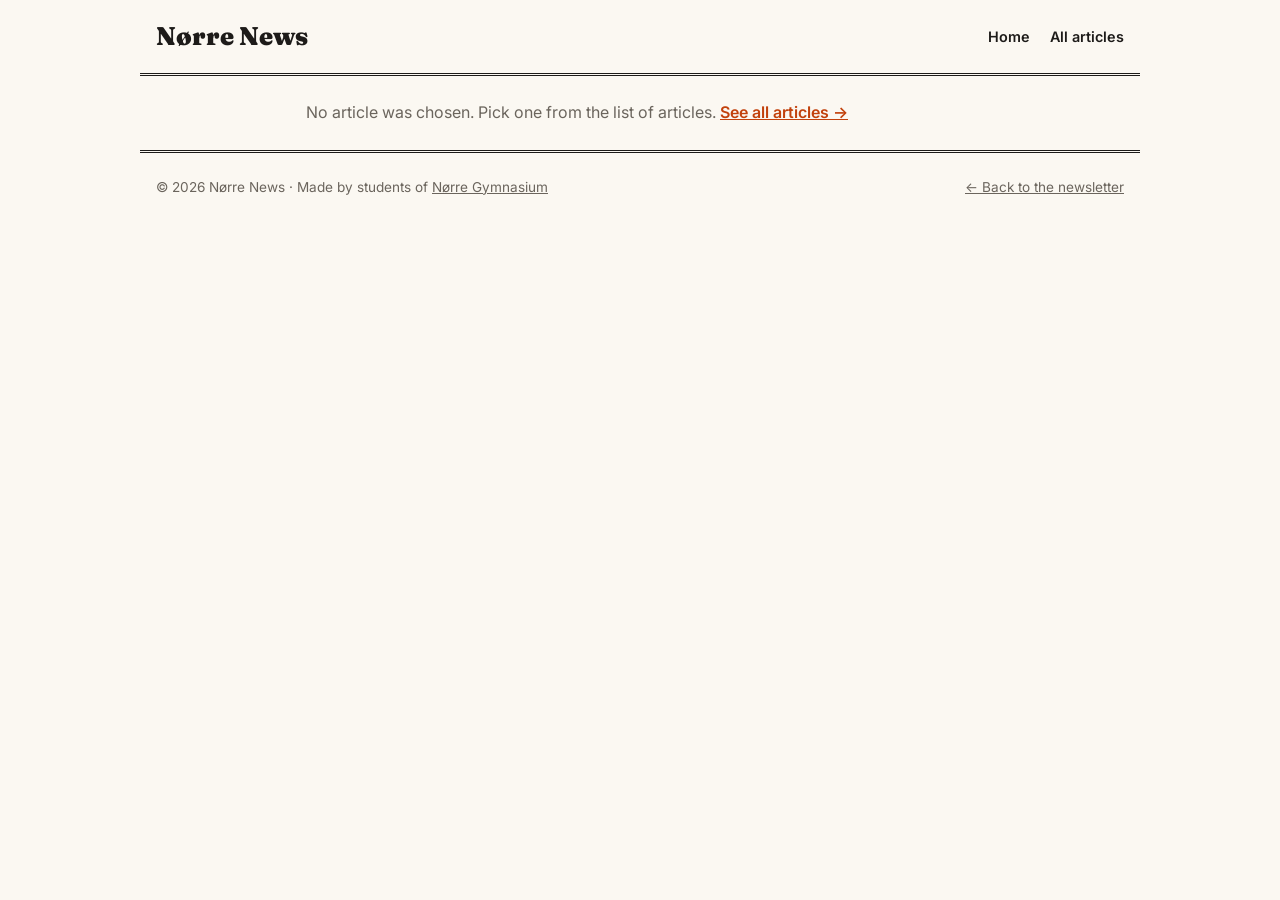
==== article.html @ 8f354f5e "Article summaries on the main page" ====
<!DOCTYPE html>
<html lang="en">
<head>
  <meta charset="UTF-8">
  <meta name="viewport" content="width=device-width, initial-scale=1.0">
  <title>Article · Nørre News</title>
  <meta name="description" content="An article from Nørre News, the student newsletter of Nørre Gymnasium.">
  <link rel="preconnect" href="https://fonts.googleapis.com">
  <link rel="preconnect" href="https://fonts.gstatic.com" crossorigin>
  <link href="https://fonts.googleapis.com/css2?family=Fraunces:ital,opsz,wght@0,9..144,400;0,9..144,700;0,9..144,900;1,9..144,400&family=Inter:wght@400;500;600&display=swap" rel="stylesheet">
  <!-- Always load the newest CSS (GitHub Pages lets browsers cache files for 10 minutes) -->
  <script>document.write('<link rel="stylesheet" href="style.css?v=' + Date.now() + '">');</script>
  <noscript><link rel="stylesheet" href="style.css"></noscript>
</head>
<body>

  <header class="mini-masthead">
    <a href="./" class="mini-brand">Nørre News</a>
    <nav>
      <a href="./">Home</a>
      <a href="./#articles">All articles</a>
    </nav>
  </header>

  <main class="post">
    <p class="post-status" id="post-status">Loading article…</p>

    <article id="post" hidden>
      <header class="post-head">
        <h1 id="post-title"></h1>
        <p class="post-subtitle" id="post-subtitle"></p>
        <div class="byline">
          <span class="avatar-sm" id="post-avatar" aria-hidden="true"></span>
          <div>
            <div class="byline-name" id="post-author"></div>
            <div class="byline-meta" id="post-meta"></div>
          </div>
          <button type="button" class="share-btn" id="share-btn">Share</button>
        </div>
      </header>
      <img class="post-cover" id="post-cover" alt="" hidden>
      <div class="post-body" id="post-body"></div>
    </article>

    <!-- COMMENTS -->
    <section class="discussion" id="discussion" hidden>
      <h2 id="comment-count">Discussion</h2>

      <form class="comment-form" id="comment-form">
        <label>Your name
          <input type="text" id="c-name" maxlength="50" autocomplete="nickname" required>
        </label>
        <label>Your comment
          <textarea id="c-text" rows="4" maxlength="2000" required placeholder="What do you think?"></textarea>
        </label>
        <div class="comment-actions">
          <small class="muted">Be kind. Editors can remove comments.</small>
          <button type="submit" class="button" id="c-submit">Post comment</button>
        </div>
        <div class="upload" id="upload" hidden>
          <div class="upload-row"><span id="upload-text">Uploading your comment…</span><span id="upload-secs">30s</span></div>
          <div class="upload-bar"><div class="upload-fill" id="upload-fill"></div></div>
          <small class="muted">Please keep this page open until it's posted.</small>
        </div>
        <p class="error" id="c-error" role="alert"></p>
      </form>

      <ol class="comments" id="comments"></ol>
    </section>
  </main>

  <footer>
    <p>&copy; <span id="year"></span> Nørre News · Made by students of <a href="https://norreg.dk/" target="_blank" rel="noopener">Nørre Gymnasium</a></p>
    <a href="./">← Back to the newsletter</a>
  </footer>

  <script>document.getElementById('year').textContent = new Date().getFullYear();</script>
  <!-- Always load the newest code -->
  <script type="module">import('./article.js?v=' + Date.now());</script>
</body>
</html>
---- style.css ----
:root {
  --paper: #fbf8f2;
  --ink: #1d1b19;
  --muted: #6b655d;
  --accent: #c2410c;
  --accent-soft: #fde7d9;
  --line: #e4ddd1;
  --card: #ffffff;
}

* { box-sizing: border-box; margin: 0; padding: 0; }

html { scroll-behavior: smooth; }

body {
  font-family: 'Inter', system-ui, sans-serif;
  background: var(--paper);
  color: var(--ink);
  line-height: 1.6;
}

h1, h2, h3 { font-family: 'Fraunces', Georgia, serif; line-height: 1.15; }

/* ---------- Masthead ---------- */
.masthead {
  max-width: 1000px;
  margin: 0 auto;
  padding: 24px 16px 0;
  text-align: center;
}
.masthead-top {
  display: flex;
  justify-content: space-between;
  flex-wrap: wrap;
  gap: 8px;
  font-size: 0.8rem;
  text-transform: uppercase;
  letter-spacing: 0.08em;
  color: var(--muted);
  border-bottom: 1px solid var(--ink);
  padding-bottom: 8px;
}
.masthead h1 {
  font-size: clamp(2.6rem, 9vw, 5.5rem);
  font-weight: 900;
  margin: 20px 0 4px;
  letter-spacing: -0.02em;
}
.tagline { color: var(--muted); font-style: italic; margin-bottom: 20px; }

nav {
  display: flex;
  justify-content: center;
  flex-wrap: wrap;
  gap: 4px 24px;
  border-top: 3px double var(--ink);
  border-bottom: 1px solid var(--ink);
  padding: 10px 0;
}
nav a {
  color: var(--ink);
  text-decoration: none;
  font-weight: 600;
  font-size: 0.9rem;
}
nav a:hover { color: var(--accent); }

/* ---------- Layout ---------- */
main { max-width: 1000px; margin: 0 auto; padding: 0 16px; }
section { padding: 48px 0; border-bottom: 1px solid var(--line); }

.section-title {
  font-size: 1.8rem;
  margin-bottom: 24px;
  display: flex;
  align-items: center;
  gap: 12px;
}
.section-title::after {
  content: "";
  flex: 1;
  height: 2px;
  background: var(--accent);
}

/* ---------- Feature ---------- */
.feature { max-width: 720px; margin: 0 auto; text-align: center; }
.feature-label {
  display: inline-block;
  background: var(--accent);
  color: #fff;
  font-size: 0.75rem;
  font-weight: 600;
  text-transform: uppercase;
  letter-spacing: 0.1em;
  padding: 4px 10px;
  margin-bottom: 16px;
}
.feature h2 { font-size: clamp(1.8rem, 5vw, 2.8rem); margin-bottom: 16px; }
.lede { font-size: 1.15rem; margin-bottom: 12px; }
.feature p:not(.lede) { color: var(--muted); }

/* ---------- Cards ---------- */
.grid { display: grid; gap: 20px; grid-template-columns: repeat(auto-fit, minmax(250px, 1fr)); }
.card {
  background: var(--card);
  border: 1px solid var(--line);
  padding: 22px;
  border-radius: 6px;
  transition: transform 0.15s, box-shadow 0.15s;
}
.card:hover { transform: translateY(-3px); box-shadow: 0 8px 20px rgba(0,0,0,0.06); }
.card h3 { font-size: 1.25rem; margin: 10px 0 8px; }
.card p { color: var(--muted); font-size: 0.95rem; }
.tag {
  font-size: 0.7rem;
  font-weight: 600;
  text-transform: uppercase;
  letter-spacing: 0.08em;
  color: var(--accent);
  background: var(--accent-soft);
  padding: 3px 8px;
  border-radius: 3px;
}

/* ---------- Events ---------- */
.events { list-style: none; display: grid; gap: 16px; }
.events li {
  display: flex;
  gap: 20px;
  align-items: flex-start;
  background: var(--card);
  border: 1px solid var(--line);
  border-radius: 6px;
  padding: 18px;
}
.date {
  flex-shrink: 0;
  width: 64px;
  text-align: center;
  border: 2px solid var(--ink);
  border-radius: 6px;
  padding: 6px 0;
}
.date .day { display: block; font-family: 'Fraunces', serif; font-size: 1.6rem; font-weight: 700; line-height: 1; }
.date .month { font-size: 0.75rem; text-transform: uppercase; letter-spacing: 0.08em; color: var(--accent); font-weight: 600; }
.events h3 { font-size: 1.15rem; margin-bottom: 4px; }
.events p { color: var(--muted); font-size: 0.95rem; }

/* ---------- Spotlight ---------- */
.spotlight-body {
  display: flex;
  gap: 24px;
  align-items: center;
  background: var(--ink);
  color: var(--paper);
  padding: 28px;
  border-radius: 8px;
}
.spotlight-body p { opacity: 0.85; }
.spotlight-body h3 { font-size: 1.5rem; margin-bottom: 6px; }
.avatar {
  flex-shrink: 0;
  width: 84px; height: 84px;
  border-radius: 50%;
  background: var(--accent);
  display: grid; place-items: center;
  font-size: 2.2rem;
}

/* ---------- Quote ---------- */
.quote {
  margin-top: 32px;
  border-left: 4px solid var(--accent);
  padding: 8px 0 8px 20px;
}
.quote p { font-family: 'Fraunces', serif; font-size: 1.3rem; font-style: italic; }
.quote span { color: var(--muted); font-size: 0.85rem; }

/* ---------- Contact ---------- */
.contact { text-align: center; border-bottom: none; }
.contact p { color: var(--muted); max-width: 560px; margin: 0 auto 20px; }
.button {
  display: inline-block;
  background: var(--accent);
  color: #fff;
  text-decoration: none;
  font-weight: 600;
  padding: 12px 26px;
  border-radius: 999px;
  transition: background 0.15s;
}
.button:hover { background: #9a3412; }

/* ---------- Footer ---------- */
footer {
  max-width: 1000px;
  margin: 0 auto;
  padding: 24px 16px 40px;
  border-top: 3px double var(--ink);
  display: flex;
  justify-content: space-between;
  flex-wrap: wrap;
  gap: 8px;
  font-size: 0.85rem;
  color: var(--muted);
}
footer a { color: var(--muted); }

/* ---------- Mobile ---------- */
@media (max-width: 600px) {
  .spotlight-body { flex-direction: column; text-align: center; }
  .masthead-top { justify-content: center; }
}

/* ---------- Links ---------- */
.tagline a { color: var(--accent); text-decoration: none; font-weight: 500; }
.tagline a:hover { text-decoration: underline; }

/* ---------- Gossip column ---------- */
.gossip-intro { color: var(--muted); margin: -8px 0 24px; font-style: italic; }
.gossip-list {
  display: grid;
  gap: 20px;
  grid-template-columns: repeat(auto-fit, minmax(240px, 1fr));
}
.whisper {
  position: relative;
  background: var(--accent-soft);
  border: 2px dashed var(--accent);
  border-radius: 10px;
  padding: 26px 22px 22px;
  transform: rotate(-0.6deg);
  transition: transform 0.15s;
}
.whisper:nth-child(even) { transform: rotate(0.6deg); }
.whisper:hover { transform: rotate(0deg) scale(1.01); }
.whisper::before {
  content: "psst…";
  position: absolute;
  top: -12px; left: 16px;
  background: var(--ink);
  color: var(--paper);
  font-size: 0.7rem;
  font-weight: 600;
  letter-spacing: 0.08em;
  text-transform: uppercase;
  padding: 3px 10px;
  border-radius: 999px;
}
.whisper h3 { font-size: 1.2rem; margin-bottom: 8px; }
.whisper p { color: var(--ink); opacity: 0.85; font-size: 0.95rem; }
.whisper p + p { margin-top: 8px; }
.card p + p, .events p + p, #spotlight-content p + p, #feature-content p + p { margin-top: 8px; }

/* Sections hidden by app.js when they have no published posts */
[hidden] { display: none !important; }

/* ---------- Long articles: preview + Read more ---------- */
.card.long .card-body { max-height: 9.5em; overflow: hidden; position: relative; }
.card.long .card-body::after {
  content: ""; position: absolute; left: 0; right: 0; bottom: 0; height: 3em;
  background: linear-gradient(transparent, var(--card));
}
.card.long.expanded .card-body { max-height: none; }
.card.long.expanded .card-body::after { display: none; }
.card.long.expanded { grid-column: 1 / -1; }
.read-more {
  margin-top: 10px; background: none; border: none; padding: 0; cursor: pointer;
  font: inherit; font-weight: 600; font-size: 0.9rem; color: var(--accent);
}
.read-more:hover { text-decoration: underline; }
.card:has(.read-more):hover { transform: none; }

/* ======================================================
   ARTICLES
   ====================================================== */

/* ---------- Article cards (home + all articles) ---------- */
.article-list { display: grid; gap: 18px; }
.article-card {
  display: flex;
  gap: 20px;
  align-items: stretch;
  background: var(--card);
  border: 1px solid var(--line);
  border-radius: 8px;
  overflow: hidden;
  color: inherit;
  text-decoration: none;
  transition: transform 0.15s, box-shadow 0.15s;
}
.article-card:hover { transform: translateY(-2px); box-shadow: 0 10px 24px rgba(0,0,0,0.07); }
.article-card:hover h3 { color: var(--accent); }
.article-cover { width: 220px; flex-shrink: 0; object-fit: cover; background: var(--line); }
.article-card-text { padding: 20px 22px 20px 0; display: flex; flex-direction: column; gap: 6px; }
.article-card:not(:has(.article-cover)) .article-card-text { padding-left: 22px; }
.article-card h3 { font-size: 1.45rem; transition: color 0.15s; }
.article-subtitle { color: var(--muted); }
.article-meta { font-size: 0.75rem; color: var(--muted); text-transform: uppercase; letter-spacing: 0.06em; }
.article-summary { color: var(--ink); opacity: 0.85; font-size: 0.95rem; }
.article-read { margin-top: auto; padding-top: 4px; color: var(--accent); font-weight: 600; font-size: 0.9rem; }
.article-card:hover .article-read { text-decoration: underline; }
.all-articles-link { margin-top: 18px; text-align: right; }
.all-articles-link a, .post-status a { color: var(--accent); font-weight: 600; }
@media (max-width: 600px) {
  .article-card { flex-direction: column; gap: 0; }
  .article-cover { width: 100%; height: 180px; }
  .article-card-text, .article-card:not(:has(.article-cover)) .article-card-text { padding: 18px; }
}

/* ---------- Small masthead for article pages ---------- */
.mini-masthead {
  max-width: 1000px;
  margin: 0 auto;
  padding: 16px;
  display: flex;
  justify-content: space-between;
  align-items: center;
  flex-wrap: wrap;
  gap: 10px;
  border-bottom: 3px double var(--ink);
}
.mini-brand { font-family: 'Fraunces', Georgia, serif; font-weight: 900; font-size: 1.6rem; color: var(--ink); text-decoration: none; }
.mini-masthead nav { border: none; padding: 0; gap: 20px; }

.articles-page { border-bottom: none; }
.articles-page h1 { font-size: clamp(2.2rem, 6vw, 3.2rem); margin-bottom: 6px; }
.articles-page > .muted { color: var(--muted); margin-bottom: 28px; }
.post-status { color: var(--muted); padding: 24px 0; }

/* ---------- Single article (Substack-style) ---------- */
main.post { max-width: 700px; }
main.post section, .post-head { border-bottom: none; }
.post-head { padding: 48px 0 24px; }
.post-head h1 { font-size: clamp(2.1rem, 6vw, 3rem); font-weight: 900; letter-spacing: -0.01em; margin-bottom: 12px; }
.post-subtitle { font-size: 1.25rem; color: var(--muted); margin-bottom: 24px; }
.byline {
  display: flex;
  align-items: center;
  gap: 12px;
  padding: 14px 0;
  border-top: 1px solid var(--line);
  border-bottom: 1px solid var(--line);
}
.byline-name { font-weight: 600; }
.byline-meta { font-size: 0.85rem; color: var(--muted); }
.avatar-sm {
  flex-shrink: 0;
  width: 38px; height: 38px;
  border-radius: 50%;
  background: var(--accent);
  color: #fff;
  display: grid; place-items: center;
  font-weight: 600;
}
.share-btn {
  margin-left: auto;
  font: inherit; font-size: 0.85rem; font-weight: 600;
  background: none; border: 1px solid var(--line); border-radius: 999px;
  padding: 7px 16px; cursor: pointer; color: var(--ink);
}
.share-btn:hover { border-color: var(--ink); }
.post-cover { width: 100%; border-radius: 8px; margin: 8px 0 28px; max-height: 420px; object-fit: cover; }

.post-body { font-size: 1.12rem; line-height: 1.75; padding-bottom: 40px; overflow-wrap: break-word; }
.post-body > * + * { margin-top: 1.1em; }
.post-body h2 { font-size: 1.7rem; margin-top: 1.6em; }
.post-body h3 { font-size: 1.3rem; margin-top: 1.4em; }
.post-body blockquote {
  border-left: 4px solid var(--accent);
  padding: 4px 0 4px 20px;
  font-family: 'Fraunces', Georgia, serif;
  font-style: italic;
  font-size: 1.25rem;
}
.post-body ul { padding-left: 1.4em; }
.post-body li + li { margin-top: 0.4em; }
.post-body a { color: var(--accent); }
.post-body hr { border: none; text-align: center; margin: 2em 0; }
.post-body hr::before { content: "✦ ✦ ✦"; color: var(--muted); letter-spacing: 0.6em; }

/* ---------- Comments ---------- */
.discussion { border-top: 3px double var(--ink); padding-top: 32px; }
.discussion h2 { font-size: 1.6rem; margin-bottom: 18px; }
.comment-form {
  background: var(--card);
  border: 1px solid var(--line);
  border-radius: 8px;
  padding: 18px;
  margin-bottom: 28px;
}
.comment-form label { display: block; font-weight: 600; font-size: 0.9rem; margin-bottom: 12px; }
.comment-form input, .comment-form textarea {
  display: block; width: 100%; margin-top: 6px;
  padding: 10px 12px; font: inherit; font-weight: 400;
  border: 1px solid var(--line); border-radius: 6px; background: var(--paper); color: var(--ink);
}
.comment-form textarea { resize: vertical; min-height: 100px; }
.comment-form input:focus, .comment-form textarea:focus { outline: 2px solid var(--accent); outline-offset: 1px; border-color: transparent; }
.comment-form :disabled { opacity: 0.6; }
.comment-actions { display: flex; justify-content: space-between; align-items: center; gap: 12px; flex-wrap: wrap; }
.comment-actions .button { border: none; cursor: pointer; font: inherit; font-weight: 600; }
.comment-actions .button:disabled { cursor: wait; }
.muted { color: var(--muted); }
.error { color: #b91c1c; font-size: 0.9rem; margin-top: 8px; min-height: 1em; }

.upload { margin-top: 16px; }
.upload-row { display: flex; justify-content: space-between; font-weight: 600; font-size: 0.9rem; margin-bottom: 6px; }
.upload-bar { height: 8px; border-radius: 999px; background: var(--accent-soft); overflow: hidden; margin-bottom: 6px; }
.upload-fill { height: 100%; width: 0; background: var(--accent); border-radius: 999px; transition: width 0.25s linear; }

.comments { list-style: none; display: grid; gap: 14px; padding-bottom: 40px; }
.comment { border-bottom: 1px solid var(--line); padding-bottom: 14px; }
.comment-head { display: flex; align-items: center; gap: 10px; margin-bottom: 6px; }
.comment-head .avatar-sm { width: 30px; height: 30px; font-size: 0.85rem; }
.comment-time { color: var(--muted); font-size: 0.8rem; }
.comment p { margin-left: 40px; }
.comment p + p { margin-top: 6px; }
.comment.new { animation: flash 2.5s ease-out; }
@keyframes flash { from { background: var(--accent-soft); } to { background: transparent; } }
---- style.css ----
:root {
  --paper: #fbf8f2;
  --ink: #1d1b19;
  --muted: #6b655d;
  --accent: #c2410c;
  --accent-soft: #fde7d9;
  --line: #e4ddd1;
  --card: #ffffff;
}

* { box-sizing: border-box; margin: 0; padding: 0; }

html { scroll-behavior: smooth; }

body {
  font-family: 'Inter', system-ui, sans-serif;
  background: var(--paper);
  color: var(--ink);
  line-height: 1.6;
}

h1, h2, h3 { font-family: 'Fraunces', Georgia, serif; line-height: 1.15; }

/* ---------- Masthead ---------- */
.masthead {
  max-width: 1000px;
  margin: 0 auto;
  padding: 24px 16px 0;
  text-align: center;
}
.masthead-top {
  display: flex;
  justify-content: space-between;
  flex-wrap: wrap;
  gap: 8px;
  font-size: 0.8rem;
  text-transform: uppercase;
  letter-spacing: 0.08em;
  color: var(--muted);
  border-bottom: 1px solid var(--ink);
  padding-bottom: 8px;
}
.masthead h1 {
  font-size: clamp(2.6rem, 9vw, 5.5rem);
  font-weight: 900;
  margin: 20px 0 4px;
  letter-spacing: -0.02em;
}
.tagline { color: var(--muted); font-style: italic; margin-bottom: 20px; }

nav {
  display: flex;
  justify-content: center;
  flex-wrap: wrap;
  gap: 4px 24px;
  border-top: 3px double var(--ink);
  border-bottom: 1px solid var(--ink);
  padding: 10px 0;
}
nav a {
  color: var(--ink);
  text-decoration: none;
  font-weight: 600;
  font-size: 0.9rem;
}
nav a:hover { color: var(--accent); }

/* ---------- Layout ---------- */
main { max-width: 1000px; margin: 0 auto; padding: 0 16px; }
section { padding: 48px 0; border-bottom: 1px solid var(--line); }

.section-title {
  font-size: 1.8rem;
  margin-bottom: 24px;
  display: flex;
  align-items: center;
  gap: 12px;
}
.section-title::after {
  content: "";
  flex: 1;
  height: 2px;
  background: var(--accent);
}

/* ---------- Feature ---------- */
.feature { max-width: 720px; margin: 0 auto; text-align: center; }
.feature-label {
  display: inline-block;
  background: var(--accent);
  color: #fff;
  font-size: 0.75rem;
  font-weight: 600;
  text-transform: uppercase;
  letter-spacing: 0.1em;
  padding: 4px 10px;
  margin-bottom: 16px;
}
.feature h2 { font-size: clamp(1.8rem, 5vw, 2.8rem); margin-bottom: 16px; }
.lede { font-size: 1.15rem; margin-bottom: 12px; }
.feature p:not(.lede) { color: var(--muted); }

/* ---------- Cards ---------- */
.grid { display: grid; gap: 20px; grid-template-columns: repeat(auto-fit, minmax(250px, 1fr)); }
.card {
  background: var(--card);
  border: 1px solid var(--line);
  padding: 22px;
  border-radius: 6px;
  transition: transform 0.15s, box-shadow 0.15s;
}
.card:hover { transform: translateY(-3px); box-shadow: 0 8px 20px rgba(0,0,0,0.06); }
.card h3 { font-size: 1.25rem; margin: 10px 0 8px; }
.card p { color: var(--muted); font-size: 0.95rem; }
.tag {
  font-size: 0.7rem;
  font-weight: 600;
  text-transform: uppercase;
  letter-spacing: 0.08em;
  color: var(--accent);
  background: var(--accent-soft);
  padding: 3px 8px;
  border-radius: 3px;
}

/* ---------- Events ---------- */
.events { list-style: none; display: grid; gap: 16px; }
.events li {
  display: flex;
  gap: 20px;
  align-items: flex-start;
  background: var(--card);
  border: 1px solid var(--line);
  border-radius: 6px;
  padding: 18px;
}
.date {
  flex-shrink: 0;
  width: 64px;
  text-align: center;
  border: 2px solid var(--ink);
  border-radius: 6px;
  padding: 6px 0;
}
.date .day { display: block; font-family: 'Fraunces', serif; font-size: 1.6rem; font-weight: 700; line-height: 1; }
.date .month { font-size: 0.75rem; text-transform: uppercase; letter-spacing: 0.08em; color: var(--accent); font-weight: 600; }
.events h3 { font-size: 1.15rem; margin-bottom: 4px; }
.events p { color: var(--muted); font-size: 0.95rem; }

/* ---------- Spotlight ---------- */
.spotlight-body {
  display: flex;
  gap: 24px;
  align-items: center;
  background: var(--ink);
  color: var(--paper);
  padding: 28px;
  border-radius: 8px;
}
.spotlight-body p { opacity: 0.85; }
.spotlight-body h3 { font-size: 1.5rem; margin-bottom: 6px; }
.avatar {
  flex-shrink: 0;
  width: 84px; height: 84px;
  border-radius: 50%;
  background: var(--accent);
  display: grid; place-items: center;
  font-size: 2.2rem;
}

/* ---------- Quote ---------- */
.quote {
  margin-top: 32px;
  border-left: 4px solid var(--accent);
  padding: 8px 0 8px 20px;
}
.quote p { font-family: 'Fraunces', serif; font-size: 1.3rem; font-style: italic; }
.quote span { color: var(--muted); font-size: 0.85rem; }

/* ---------- Contact ---------- */
.contact { text-align: center; border-bottom: none; }
.contact p { color: var(--muted); max-width: 560px; margin: 0 auto 20px; }
.button {
  display: inline-block;
  background: var(--accent);
  color: #fff;
  text-decoration: none;
  font-weight: 600;
  padding: 12px 26px;
  border-radius: 999px;
  transition: background 0.15s;
}
.button:hover { background: #9a3412; }

/* ---------- Footer ---------- */
footer {
  max-width: 1000px;
  margin: 0 auto;
  padding: 24px 16px 40px;
  border-top: 3px double var(--ink);
  display: flex;
  justify-content: space-between;
  flex-wrap: wrap;
  gap: 8px;
  font-size: 0.85rem;
  color: var(--muted);
}
footer a { color: var(--muted); }

/* ---------- Mobile ---------- */
@media (max-width: 600px) {
  .spotlight-body { flex-direction: column; text-align: center; }
  .masthead-top { justify-content: center; }
}

/* ---------- Links ---------- */
.tagline a { color: var(--accent); text-decoration: none; font-weight: 500; }
.tagline a:hover { text-decoration: underline; }

/* ---------- Gossip column ---------- */
.gossip-intro { color: var(--muted); margin: -8px 0 24px; font-style: italic; }
.gossip-list {
  display: grid;
  gap: 20px;
  grid-template-columns: repeat(auto-fit, minmax(240px, 1fr));
}
.whisper {
  position: relative;
  background: var(--accent-soft);
  border: 2px dashed var(--accent);
  border-radius: 10px;
  padding: 26px 22px 22px;
  transform: rotate(-0.6deg);
  transition: transform 0.15s;
}
.whisper:nth-child(even) { transform: rotate(0.6deg); }
.whisper:hover { transform: rotate(0deg) scale(1.01); }
.whisper::before {
  content: "psst…";
  position: absolute;
  top: -12px; left: 16px;
  background: var(--ink);
  color: var(--paper);
  font-size: 0.7rem;
  font-weight: 600;
  letter-spacing: 0.08em;
  text-transform: uppercase;
  padding: 3px 10px;
  border-radius: 999px;
}
.whisper h3 { font-size: 1.2rem; margin-bottom: 8px; }
.whisper p { color: var(--ink); opacity: 0.85; font-size: 0.95rem; }
.whisper p + p { margin-top: 8px; }
.card p + p, .events p + p, #spotlight-content p + p, #feature-content p + p { margin-top: 8px; }

/* Sections hidden by app.js when they have no published posts */
[hidden] { display: none !important; }

/* ---------- Long articles: preview + Read more ---------- */
.card.long .card-body { max-height: 9.5em; overflow: hidden; position: relative; }
.card.long .card-body::after {
  content: ""; position: absolute; left: 0; right: 0; bottom: 0; height: 3em;
  background: linear-gradient(transparent, var(--card));
}
.card.long.expanded .card-body { max-height: none; }
.card.long.expanded .card-body::after { display: none; }
.card.long.expanded { grid-column: 1 / -1; }
.read-more {
  margin-top: 10px; background: none; border: none; padding: 0; cursor: pointer;
  font: inherit; font-weight: 600; font-size: 0.9rem; color: var(--accent);
}
.read-more:hover { text-decoration: underline; }
.card:has(.read-more):hover { transform: none; }

/* ======================================================
   ARTICLES
   ====================================================== */

/* ---------- Article cards (home + all articles) ---------- */
.article-list { display: grid; gap: 18px; }
.article-card {
  display: flex;
  gap: 20px;
  align-items: stretch;
  background: var(--card);
  border: 1px solid var(--line);
  border-radius: 8px;
  overflow: hidden;
  color: inherit;
  text-decoration: none;
  transition: transform 0.15s, box-shadow 0.15s;
}
.article-card:hover { transform: translateY(-2px); box-shadow: 0 10px 24px rgba(0,0,0,0.07); }
.article-card:hover h3 { color: var(--accent); }
.article-cover { width: 220px; flex-shrink: 0; object-fit: cover; background: var(--line); }
.article-card-text { padding: 20px 22px 20px 0; display: flex; flex-direction: column; gap: 6px; }
.article-card:not(:has(.article-cover)) .article-card-text { padding-left: 22px; }
.article-card h3 { font-size: 1.45rem; transition: color 0.15s; }
.article-subtitle { color: var(--muted); }
.article-meta { font-size: 0.75rem; color: var(--muted); text-transform: uppercase; letter-spacing: 0.06em; }
.article-summary { color: var(--ink); opacity: 0.85; font-size: 0.95rem; }
.article-read { margin-top: auto; padding-top: 4px; color: var(--accent); font-weight: 600; font-size: 0.9rem; }
.article-card:hover .article-read { text-decoration: underline; }
.all-articles-link { margin-top: 18px; text-align: right; }
.all-articles-link a, .post-status a { color: var(--accent); font-weight: 600; }
@media (max-width: 600px) {
  .article-card { flex-direction: column; gap: 0; }
  .article-cover { width: 100%; height: 180px; }
  .article-card-text, .article-card:not(:has(.article-cover)) .article-card-text { padding: 18px; }
}

/* ---------- Small masthead for article pages ---------- */
.mini-masthead {
  max-width: 1000px;
  margin: 0 auto;
  padding: 16px;
  display: flex;
  justify-content: space-between;
  align-items: center;
  flex-wrap: wrap;
  gap: 10px;
  border-bottom: 3px double var(--ink);
}
.mini-brand { font-family: 'Fraunces', Georgia, serif; font-weight: 900; font-size: 1.6rem; color: var(--ink); text-decoration: none; }
.mini-masthead nav { border: none; padding: 0; gap: 20px; }

.articles-page { border-bottom: none; }
.articles-page h1 { font-size: clamp(2.2rem, 6vw, 3.2rem); margin-bottom: 6px; }
.articles-page > .muted { color: var(--muted); margin-bottom: 28px; }
.post-status { color: var(--muted); padding: 24px 0; }

/* ---------- Single article (Substack-style) ---------- */
main.post { max-width: 700px; }
main.post section, .post-head { border-bottom: none; }
.post-head { padding: 48px 0 24px; }
.post-head h1 { font-size: clamp(2.1rem, 6vw, 3rem); font-weight: 900; letter-spacing: -0.01em; margin-bottom: 12px; }
.post-subtitle { font-size: 1.25rem; color: var(--muted); margin-bottom: 24px; }
.byline {
  display: flex;
  align-items: center;
  gap: 12px;
  padding: 14px 0;
  border-top: 1px solid var(--line);
  border-bottom: 1px solid var(--line);
}
.byline-name { font-weight: 600; }
.byline-meta { font-size: 0.85rem; color: var(--muted); }
.avatar-sm {
  flex-shrink: 0;
  width: 38px; height: 38px;
  border-radius: 50%;
  background: var(--accent);
  color: #fff;
  display: grid; place-items: center;
  font-weight: 600;
}
.share-btn {
  margin-left: auto;
  font: inherit; font-size: 0.85rem; font-weight: 600;
  background: none; border: 1px solid var(--line); border-radius: 999px;
  padding: 7px 16px; cursor: pointer; color: var(--ink);
}
.share-btn:hover { border-color: var(--ink); }
.post-cover { width: 100%; border-radius: 8px; margin: 8px 0 28px; max-height: 420px; object-fit: cover; }

.post-body { font-size: 1.12rem; line-height: 1.75; padding-bottom: 40px; overflow-wrap: break-word; }
.post-body > * + * { margin-top: 1.1em; }
.post-body h2 { font-size: 1.7rem; margin-top: 1.6em; }
.post-body h3 { font-size: 1.3rem; margin-top: 1.4em; }
.post-body blockquote {
  border-left: 4px solid var(--accent);
  padding: 4px 0 4px 20px;
  font-family: 'Fraunces', Georgia, serif;
  font-style: italic;
  font-size: 1.25rem;
}
.post-body ul { padding-left: 1.4em; }
.post-body li + li { margin-top: 0.4em; }
.post-body a { color: var(--accent); }
.post-body hr { border: none; text-align: center; margin: 2em 0; }
.post-body hr::before { content: "✦ ✦ ✦"; color: var(--muted); letter-spacing: 0.6em; }

/* ---------- Comments ---------- */
.discussion { border-top: 3px double var(--ink); padding-top: 32px; }
.discussion h2 { font-size: 1.6rem; margin-bottom: 18px; }
.comment-form {
  background: var(--card);
  border: 1px solid var(--line);
  border-radius: 8px;
  padding: 18px;
  margin-bottom: 28px;
}
.comment-form label { display: block; font-weight: 600; font-size: 0.9rem; margin-bottom: 12px; }
.comment-form input, .comment-form textarea {
  display: block; width: 100%; margin-top: 6px;
  padding: 10px 12px; font: inherit; font-weight: 400;
  border: 1px solid var(--line); border-radius: 6px; background: var(--paper); color: var(--ink);
}
.comment-form textarea { resize: vertical; min-height: 100px; }
.comment-form input:focus, .comment-form textarea:focus { outline: 2px solid var(--accent); outline-offset: 1px; border-color: transparent; }
.comment-form :disabled { opacity: 0.6; }
.comment-actions { display: flex; justify-content: space-between; align-items: center; gap: 12px; flex-wrap: wrap; }
.comment-actions .button { border: none; cursor: pointer; font: inherit; font-weight: 600; }
.comment-actions .button:disabled { cursor: wait; }
.muted { color: var(--muted); }
.error { color: #b91c1c; font-size: 0.9rem; margin-top: 8px; min-height: 1em; }

.upload { margin-top: 16px; }
.upload-row { display: flex; justify-content: space-between; font-weight: 600; font-size: 0.9rem; margin-bottom: 6px; }
.upload-bar { height: 8px; border-radius: 999px; background: var(--accent-soft); overflow: hidden; margin-bottom: 6px; }
.upload-fill { height: 100%; width: 0; background: var(--accent); border-radius: 999px; transition: width 0.25s linear; }

.comments { list-style: none; display: grid; gap: 14px; padding-bottom: 40px; }
.comment { border-bottom: 1px solid var(--line); padding-bottom: 14px; }
.comment-head { display: flex; align-items: center; gap: 10px; margin-bottom: 6px; }
.comment-head .avatar-sm { width: 30px; height: 30px; font-size: 0.85rem; }
.comment-time { color: var(--muted); font-size: 0.8rem; }
.comment p { margin-left: 40px; }
.comment p + p { margin-top: 6px; }
.comment.new { animation: flash 2.5s ease-out; }
@keyframes flash { from { background: var(--accent-soft); } to { background: transparent; } }
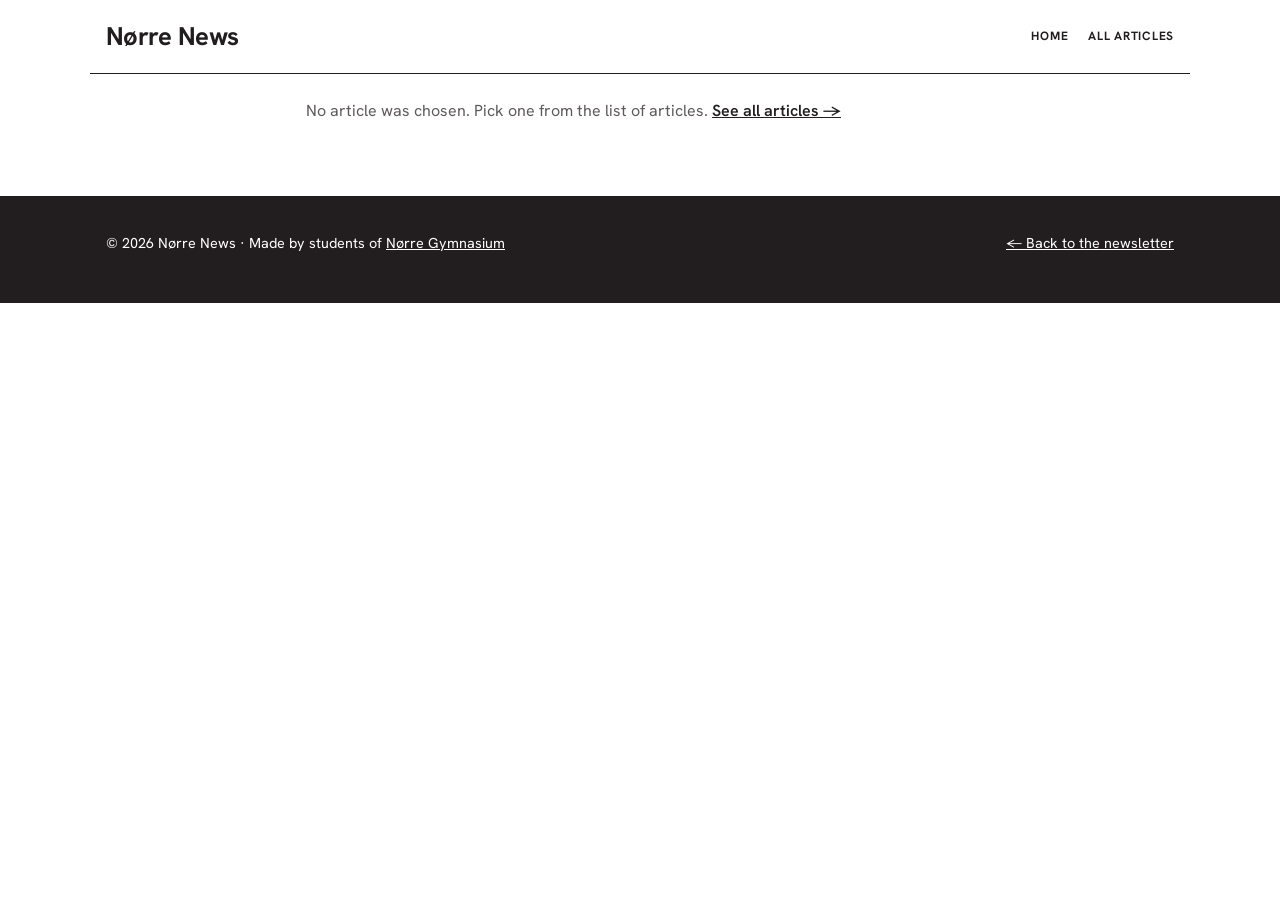
==== commit 45d0afcb: "Nørre G colours and fonts" ====
--- a/article.html
+++ b/article.html
@@ -7,7 +7,7 @@
   <meta name="description" content="An article from Nørre News, the student newsletter of Nørre Gymnasium.">
   <link rel="preconnect" href="https://fonts.googleapis.com">
   <link rel="preconnect" href="https://fonts.gstatic.com" crossorigin>
-  <link href="https://fonts.googleapis.com/css2?family=Fraunces:ital,opsz,wght@0,9..144,400;0,9..144,700;0,9..144,900;1,9..144,400&family=Inter:wght@400;500;600&display=swap" rel="stylesheet">
+  <link href="https://fonts.googleapis.com/css2?family=Hanken+Grotesk:wght@300;400;600;700&display=swap" rel="stylesheet">
   <!-- Always load the newest CSS (GitHub Pages lets browsers cache files for 10 minutes) -->
   <script>document.write('<link rel="stylesheet" href="style.css?v=' + Date.now() + '">');</script>
   <noscript><link rel="stylesheet" href="style.css"></noscript>
@@ -48,20 +48,21 @@
 
       <form class="comment-form" id="comment-form">
         <label>Your name
-          <input type="text" id="c-name" maxlength="50" autocomplete="nickname" required>
+          <input type="text" id="c-name" name="name" maxlength="50" autocomplete="nickname" required>
         </label>
         <label>Your comment
-          <textarea id="c-text" rows="4" maxlength="2000" required placeholder="What do you think?"></textarea>
+          <textarea id="c-text" name="text" rows="4" maxlength="2000" required placeholder="What do you think?"></textarea>
         </label>
         <div class="comment-actions">
           <small class="muted">Be kind. Editors can remove comments.</small>
           <button type="submit" class="button" id="c-submit">Post comment</button>
         </div>
         <div class="upload" id="upload" hidden>
-          <div class="upload-row"><span id="upload-text">Uploading your comment…</span><span id="upload-secs">30s</span></div>
+          <div class="upload-row"><span class="upload-text" id="upload-text">Uploading your comment…</span><span class="upload-secs" id="upload-secs">15s</span></div>
           <div class="upload-bar"><div class="upload-fill" id="upload-fill"></div></div>
           <small class="muted">Please keep this page open until it's posted.</small>
         </div>
+        <p class="penalty" id="c-penalty" hidden></p>
         <p class="error" id="c-error" role="alert"></p>
       </form>
 
--- a/style.css
+++ b/style.css
@@ -1,11 +1,25 @@
 :root {
-  --paper: #fbf8f2;
-  --ink: #1d1b19;
-  --muted: #6b655d;
-  --accent: #c2410c;
-  --accent-soft: #fde7d9;
-  --line: #e4ddd1;
+  /* Colours taken from norreg.dk */
+  --ink: #221e1f;          /* Nørre G near-black: text, header rules, footer */
+  --paper: #ffffff;
   --card: #ffffff;
+  --muted: #5e595a;
+  --line: #e3e2e3;
+  --grey: #c7c6c7;
+
+  --green: #53b136;  --green-soft: #bae0ae;  --green-faint: #e5f3e1;
+  --purple: #bb63d6; --purple-soft: #d9a6ed;
+  --orange: #f68c00; --orange-soft: #fac57e;
+  --blue: #1b81c8;   --blue-soft: #8dc0e3;   --blue-faint: #b3d1e2;
+
+  /* Text-safe darker shades (the bright colours are for fills, like on norreg.dk) */
+  --green-ink: #2e7a1b;  --purple-ink: #8f3aab;  --orange-ink: #a85d00;  --blue-ink: #14639a;
+
+  --accent: var(--green-ink);
+  --accent-soft: var(--green-faint);
+
+  --font-head: 'Hanken Grotesk', 'Helvetica Neue', Arial, sans-serif;
+  --font-body: 'Hanken Grotesk', 'Helvetica Neue', Arial, sans-serif;
 }
 
 * { box-sizing: border-box; margin: 0; padding: 0; }
@@ -13,13 +27,13 @@
 html { scroll-behavior: smooth; }
 
 body {
-  font-family: 'Inter', system-ui, sans-serif;
+  font-family: var(--font-body);
   background: var(--paper);
   color: var(--ink);
   line-height: 1.6;
 }
 
-h1, h2, h3 { font-family: 'Fraunces', Georgia, serif; line-height: 1.15; }
+h1, h2, h3 { font-family: var(--font-head); line-height: 1.15; }
 
 /* ---------- Masthead ---------- */
 .masthead {
@@ -106,7 +120,7 @@
   background: var(--card);
   border: 1px solid var(--line);
   padding: 22px;
-  border-radius: 6px;
+  border-radius: 0;
   transition: transform 0.15s, box-shadow 0.15s;
 }
 .card:hover { transform: translateY(-3px); box-shadow: 0 8px 20px rgba(0,0,0,0.06); }
@@ -120,7 +134,7 @@
   color: var(--accent);
   background: var(--accent-soft);
   padding: 3px 8px;
-  border-radius: 3px;
+  border-radius: 0;
 }
 
 /* ---------- Events ---------- */
@@ -131,7 +145,7 @@
   align-items: flex-start;
   background: var(--card);
   border: 1px solid var(--line);
-  border-radius: 6px;
+  border-radius: 0;
   padding: 18px;
 }
 .date {
@@ -139,10 +153,10 @@
   width: 64px;
   text-align: center;
   border: 2px solid var(--ink);
-  border-radius: 6px;
+  border-radius: 0;
   padding: 6px 0;
 }
-.date .day { display: block; font-family: 'Fraunces', serif; font-size: 1.6rem; font-weight: 700; line-height: 1; }
+.date .day { display: block; font-family: var(--font-head); font-size: 1.6rem; font-weight: 700; line-height: 1; }
 .date .month { font-size: 0.75rem; text-transform: uppercase; letter-spacing: 0.08em; color: var(--accent); font-weight: 600; }
 .events h3 { font-size: 1.15rem; margin-bottom: 4px; }
 .events p { color: var(--muted); font-size: 0.95rem; }
@@ -155,7 +169,7 @@
   background: var(--ink);
   color: var(--paper);
   padding: 28px;
-  border-radius: 8px;
+  border-radius: 0;
 }
 .spotlight-body p { opacity: 0.85; }
 .spotlight-body h3 { font-size: 1.5rem; margin-bottom: 6px; }
@@ -174,7 +188,7 @@
   border-left: 4px solid var(--accent);
   padding: 8px 0 8px 20px;
 }
-.quote p { font-family: 'Fraunces', serif; font-size: 1.3rem; font-style: italic; }
+.quote p { font-family: var(--font-head); font-size: 1.3rem; font-style: italic; }
 .quote span { color: var(--muted); font-size: 0.85rem; }
 
 /* ---------- Contact ---------- */
@@ -187,7 +201,7 @@
   text-decoration: none;
   font-weight: 600;
   padding: 12px 26px;
-  border-radius: 999px;
+  border-radius: 0;
   transition: background 0.15s;
 }
 .button:hover { background: #9a3412; }
@@ -228,7 +242,7 @@
   position: relative;
   background: var(--accent-soft);
   border: 2px dashed var(--accent);
-  border-radius: 10px;
+  border-radius: 0;
   padding: 26px 22px 22px;
   transform: rotate(-0.6deg);
   transition: transform 0.15s;
@@ -246,7 +260,7 @@
   letter-spacing: 0.08em;
   text-transform: uppercase;
   padding: 3px 10px;
-  border-radius: 999px;
+  border-radius: 0;
 }
 .whisper h3 { font-size: 1.2rem; margin-bottom: 8px; }
 .whisper p { color: var(--ink); opacity: 0.85; font-size: 0.95rem; }
@@ -284,7 +298,7 @@
   align-items: stretch;
   background: var(--card);
   border: 1px solid var(--line);
-  border-radius: 8px;
+  border-radius: 0;
   overflow: hidden;
   color: inherit;
   text-decoration: none;
@@ -321,7 +335,7 @@
   gap: 10px;
   border-bottom: 3px double var(--ink);
 }
-.mini-brand { font-family: 'Fraunces', Georgia, serif; font-weight: 900; font-size: 1.6rem; color: var(--ink); text-decoration: none; }
+.mini-brand { font-family: var(--font-head); font-weight: 900; font-size: 1.6rem; color: var(--ink); text-decoration: none; }
 .mini-masthead nav { border: none; padding: 0; gap: 20px; }
 
 .articles-page { border-bottom: none; }
@@ -357,11 +371,11 @@
 .share-btn {
   margin-left: auto;
   font: inherit; font-size: 0.85rem; font-weight: 600;
-  background: none; border: 1px solid var(--line); border-radius: 999px;
+  background: none; border: 1px solid var(--line); border-radius: 0;
   padding: 7px 16px; cursor: pointer; color: var(--ink);
 }
 .share-btn:hover { border-color: var(--ink); }
-.post-cover { width: 100%; border-radius: 8px; margin: 8px 0 28px; max-height: 420px; object-fit: cover; }
+.post-cover { width: 100%; border-radius: 0; margin: 8px 0 28px; max-height: 420px; object-fit: cover; }
 
 .post-body { font-size: 1.12rem; line-height: 1.75; padding-bottom: 40px; overflow-wrap: break-word; }
 .post-body > * + * { margin-top: 1.1em; }
@@ -370,7 +384,7 @@
 .post-body blockquote {
   border-left: 4px solid var(--accent);
   padding: 4px 0 4px 20px;
-  font-family: 'Fraunces', Georgia, serif;
+  font-family: var(--font-head);
   font-style: italic;
   font-size: 1.25rem;
 }
@@ -386,7 +400,7 @@
 .comment-form {
   background: var(--card);
   border: 1px solid var(--line);
-  border-radius: 8px;
+  border-radius: 0;
   padding: 18px;
   margin-bottom: 28px;
 }
@@ -394,7 +408,7 @@
 .comment-form input, .comment-form textarea {
   display: block; width: 100%; margin-top: 6px;
   padding: 10px 12px; font: inherit; font-weight: 400;
-  border: 1px solid var(--line); border-radius: 6px; background: var(--paper); color: var(--ink);
+  border: 1px solid var(--line); border-radius: 0; background: var(--paper); color: var(--ink);
 }
 .comment-form textarea { resize: vertical; min-height: 100px; }
 .comment-form input:focus, .comment-form textarea:focus { outline: 2px solid var(--accent); outline-offset: 1px; border-color: transparent; }
@@ -407,15 +421,320 @@
 
 .upload { margin-top: 16px; }
 .upload-row { display: flex; justify-content: space-between; font-weight: 600; font-size: 0.9rem; margin-bottom: 6px; }
-.upload-bar { height: 8px; border-radius: 999px; background: var(--accent-soft); overflow: hidden; margin-bottom: 6px; }
-.upload-fill { height: 100%; width: 0; background: var(--accent); border-radius: 999px; transition: width 0.25s linear; }
+.upload-bar { height: 8px; border-radius: 0; background: var(--accent-soft); overflow: hidden; margin-bottom: 6px; }
+.upload-fill { height: 100%; width: 0; background: var(--accent); border-radius: 0; transition: width 0.25s linear; }
 
 .comments { list-style: none; display: grid; gap: 14px; padding-bottom: 40px; }
 .comment { border-bottom: 1px solid var(--line); padding-bottom: 14px; }
 .comment-head { display: flex; align-items: center; gap: 10px; margin-bottom: 6px; }
 .comment-head .avatar-sm { width: 30px; height: 30px; font-size: 0.85rem; }
 .comment-time { color: var(--muted); font-size: 0.8rem; }
-.comment p { margin-left: 40px; }
-.comment p + p { margin-top: 6px; }
 .comment.new { animation: flash 2.5s ease-out; }
 @keyframes flash { from { background: var(--accent-soft); } to { background: transparent; } }
+
+/* ---------- Images in articles ---------- */
+.post-figure { margin: 1.8em 0; }
+.post-figure img {
+  display: block;
+  width: 100%;
+  height: auto;
+  max-height: 560px;
+  object-fit: contain;
+  border-radius: 0;
+  cursor: zoom-in;
+}
+.post-figure figcaption { margin-top: 8px; text-align: center; font-size: 0.88rem; color: var(--muted); }
+.post-figure.zoomed {
+  position: fixed; inset: 0; z-index: 50; margin: 0;
+  background: rgba(20, 18, 16, 0.92);
+  display: flex; flex-direction: column; align-items: center; justify-content: center;
+  padding: 16px;
+}
+.post-figure.zoomed img { max-height: 85vh; max-width: 100%; width: auto; background: none; cursor: zoom-out; }
+.post-figure.zoomed figcaption { color: #eee; }
+
+/* ---------- Comment replies, folding, spam notice ---------- */
+.comment-text p { margin-left: 40px; }
+.comment-text p + p { margin-top: 6px; }
+.comment.long:not(.open) > .comment-text { max-height: 7.5em; overflow: hidden; position: relative; }
+.comment.long:not(.open) > .comment-text::after {
+  content: ""; position: absolute; left: 0; right: 0; bottom: 0; height: 2.5em;
+  background: linear-gradient(transparent, var(--paper));
+}
+.comment-actions-row { display: flex; gap: 16px; margin: 6px 0 0 40px; }
+.link-btn {
+  background: none; border: none; padding: 0; cursor: pointer;
+  font: inherit; font-size: 0.85rem; font-weight: 600; color: var(--accent);
+}
+.link-btn:hover { text-decoration: underline; }
+.link-btn:disabled { opacity: 0.5; cursor: default; }
+.reply-to { color: var(--muted); font-size: 0.8rem; }
+.replies { list-style: none; margin: 12px 0 0 40px; padding-left: 16px; border-left: 2px solid var(--line); display: grid; gap: 12px; }
+.replies .comment { border-bottom: none; padding-bottom: 0; }
+.reply-form { margin: 10px 0 4px 40px; padding: 14px; }
+.reply-form .reply-name { font-weight: 600; color: var(--accent); }
+.penalty {
+  margin-top: 10px; padding: 8px 12px; border-radius: 0;
+  background: #fef2f2; color: #b91c1c; font-size: 0.9rem; font-weight: 600;
+}
+@media (max-width: 600px) {
+  .replies { margin-left: 8px; }
+  .reply-form, .comment-actions-row { margin-left: 0; }
+}
+
+/* ---------- Letterbox link (Get Involved) ---------- */
+.letterbox-link {
+  display: flex; align-items: center; gap: 16px; text-align: left;
+  max-width: 560px; margin: 28px auto 0; padding: 16px 20px;
+  background: var(--card); border: 2px solid var(--ink); border-radius: 0;
+  color: var(--ink); text-decoration: none;
+  transition: transform 0.15s, box-shadow 0.15s;
+}
+.letterbox-link:hover { transform: translateY(-2px); box-shadow: 4px 4px 0 var(--accent); }
+.letterbox-icon { width: 56px; height: 56px; flex-shrink: 0; color: var(--ink); }
+.letterbox-link strong { display: block; font-family: var(--font-head); font-size: 1.25rem; }
+.letterbox-link span span { color: var(--muted); font-size: 0.92rem; }
+.letterbox-arrow { margin-left: auto; font-size: 1.4rem; color: var(--accent); }
+
+/* ---------- Letterbox page ---------- */
+.letterbox form { padding-bottom: 48px; }
+.letterbox label { display: block; font-weight: 600; font-size: 0.9rem; margin-bottom: 14px; }
+.letterbox label small { font-weight: 400; color: var(--muted); }
+.letterbox input[type=text], .letterbox textarea {
+  display: block; width: 100%; margin-top: 6px; padding: 10px 12px;
+  font: inherit; font-weight: 400; border: 1px solid var(--line); border-radius: 0;
+  background: var(--card); color: var(--ink);
+}
+.letterbox textarea { resize: vertical; min-height: 260px; line-height: 1.6; }
+.letterbox input:focus, .letterbox textarea:focus { outline: 2px solid var(--accent); outline-offset: 1px; border-color: transparent; }
+.lb-choice { border: none; display: grid; gap: 10px; margin-bottom: 18px; }
+.lb-choice legend { font-weight: 600; margin-bottom: 10px; }
+.lb-option {
+  display: flex !important; gap: 12px; align-items: flex-start; cursor: pointer;
+  padding: 14px 16px; margin: 0 !important; border: 1px solid var(--line); border-radius: 0; background: var(--card);
+  font-weight: 400 !important; color: var(--muted);
+}
+.lb-option strong { display: block; color: var(--ink); font-size: 1rem; }
+.lb-option input { margin-top: 4px; accent-color: var(--accent); width: 18px; height: 18px; flex-shrink: 0; }
+.lb-option:has(input:checked) { border: 2px solid var(--accent); background: var(--accent-soft); padding: 13px 15px; }
+.lb-safety { background: #eff6ff; border-left: 4px solid #2563eb; padding: 10px 14px; border-radius: 0; font-size: 0.9rem; margin-bottom: 18px; }
+.lb-count { display: block; text-align: right; font-size: 0.8rem; font-weight: 500; color: var(--muted); margin-top: 4px; }
+.lb-count.over { color: #b91c1c; font-weight: 600; }
+.lb-images { margin: -4px 0 16px; }
+.lb-image-buttons { display: flex; gap: 10px; align-items: baseline; flex-wrap: wrap; }
+.lb-img-status { font-size: 0.85rem; color: var(--accent); font-weight: 600; min-height: 1em; margin-top: 4px; }
+.lb-thumbs { list-style: none; display: flex; flex-wrap: wrap; gap: 10px; margin-top: 8px; }
+.lb-thumbs li { width: 110px; display: grid; gap: 4px; justify-items: center; }
+.lb-thumbs img { width: 110px; height: 76px; object-fit: cover; border-radius: 0; border: 1px solid var(--line); }
+.lb-privacy { font-size: 0.85rem; margin-bottom: 14px; }
+.lb-done { text-align: center; padding: 48px 0; border-bottom: none; }
+.lb-done-icon { font-size: 3rem; color: var(--accent); }
+.lb-done h2 { font-size: 2rem; margin: 8px 0; }
+.lb-done p { margin-top: 8px; }
+.lb-done a { color: var(--accent); font-weight: 600; }
+
+/* ---------- Several quotes ---------- */
+.quote-item + .quote-item { margin-top: 18px; padding-top: 18px; border-top: 1px dashed var(--line); }
+
+/* ======================================================
+   NØRRE G THEME
+   Follows norreg.dk: white page, near-black text, one light
+   grotesque typeface (big light headings, bold labels), flat
+   square colour tiles in green / purple / orange / blue, and a
+   colour-coded uppercase menu. No shadows, no rounded corners.
+   ====================================================== */
+
+body { font-weight: 400; -webkit-font-smoothing: antialiased; }
+h1, h2 { font-weight: 300; letter-spacing: -0.01em; }
+h3 { font-weight: 700; }
+a { color: var(--accent); }
+
+/* Each section gets its own colour, like the tiles on norreg.dk */
+.feature, #contact     { --sec: var(--green);  --sec-soft: var(--green-soft);  --sec-ink: var(--green-ink); }
+#articles, #corner     { --sec: var(--blue);   --sec-soft: var(--blue-faint);  --sec-ink: var(--blue-ink); }
+#news                  { --sec: var(--green);  --sec-soft: var(--green-soft);  --sec-ink: var(--green-ink); }
+#events                { --sec: var(--orange); --sec-soft: var(--orange-soft); --sec-ink: var(--orange-ink); }
+#spotlight, #gossip    { --sec: var(--purple); --sec-soft: var(--purple-soft); --sec-ink: var(--purple-ink); }
+
+/* ---------- Header: white bar, wordmark left, colour-coded menu ---------- */
+.masthead {
+  max-width: 1100px;
+  text-align: left;
+  padding: 18px 16px 0;
+}
+.masthead-top {
+  border-bottom: none;
+  padding-bottom: 0;
+  font-size: 0.72rem;
+  font-weight: 700;
+  letter-spacing: 0.1em;
+  color: var(--muted);
+}
+.masthead h1 {
+  font-weight: 700;
+  font-size: clamp(2.6rem, 8vw, 4.6rem);
+  letter-spacing: -0.03em;
+  margin: 10px 0 0;
+  line-height: 1;
+}
+.tagline { font-style: normal; font-weight: 300; font-size: 1.15rem; margin: 6px 0 18px; }
+.tagline a { color: var(--ink); font-weight: 700; text-decoration: underline; text-decoration-color: var(--green); text-underline-offset: 3px; }
+
+nav {
+  justify-content: flex-start;
+  gap: 6px 26px;
+  border-top: 1px solid var(--ink);
+  border-bottom: 1px solid var(--ink);
+  padding: 14px 0;
+}
+nav a { font-size: 0.75rem; font-weight: 700; text-transform: uppercase; letter-spacing: 0.06em; }
+nav a[href="#articles"] { color: var(--blue-ink); }
+nav a[href="#news"]     { color: var(--green-ink); }
+nav a[href="#events"]   { color: var(--orange-ink); }
+nav a[href="#spotlight"]{ color: var(--purple-ink); }
+nav a[href="#corner"]   { color: var(--blue-ink); }
+nav a[href="#gossip"]   { color: var(--purple-ink); }
+nav a[href="#contact"]  { color: var(--ink); }
+nav a:hover { color: var(--ink); text-decoration: underline; text-underline-offset: 4px; }
+
+/* ---------- Layout ---------- */
+main { max-width: 1100px; }
+section { border-bottom: none; padding: 40px 0; }
+.section-title { font-size: clamp(1.9rem, 4vw, 2.6rem); font-weight: 300; gap: 16px; }
+.section-title::after { height: 6px; background: var(--sec, var(--green)); }
+
+/* ---------- Top story: a big green tile ---------- */
+.feature {
+  max-width: none;
+  text-align: left;
+  background: var(--green);
+  padding: 40px clamp(20px, 5vw, 56px);
+  margin-top: 32px;
+}
+.feature-label { background: var(--ink); color: #fff; font-weight: 700; padding: 5px 12px; }
+.feature h2 { font-weight: 300; font-size: clamp(2rem, 5vw, 3.2rem); line-height: 1.1; max-width: 22ch; }
+.feature .lede { font-size: 1.25rem; font-weight: 400; max-width: 60ch; }
+.feature p:not(.lede) { color: var(--ink); max-width: 60ch; }
+
+/* ---------- Cards: flat tinted tiles ---------- */
+.card {
+  background: var(--sec-soft, var(--green-faint));
+  border: none;
+  border-top: 6px solid var(--sec, var(--green));
+  transition: background 0.15s;
+}
+.card:hover { transform: none; box-shadow: none; }
+.card h3 { font-size: 1.3rem; }
+.card p { color: var(--ink); }
+.tag { background: var(--ink); color: #fff; font-weight: 700; letter-spacing: 0.08em; }
+.read-more { color: var(--ink); text-decoration: underline; text-decoration-color: var(--sec); text-underline-offset: 3px; }
+.card.long .card-body::after { background: linear-gradient(transparent, var(--sec-soft, var(--green-faint))); }
+
+/* ---------- Events: orange date blocks ---------- */
+.events li { background: #fff; border: none; border-left: 6px solid var(--orange); padding: 16px 18px; }
+.date { border: none; background: var(--orange); padding: 8px 0; }
+.date .day { font-weight: 700; font-family: var(--font-head); }
+.date .month { color: var(--ink); font-weight: 700; }
+
+/* ---------- Spotlight: purple tile ---------- */
+.spotlight-body { background: var(--purple); color: var(--ink); padding: 36px; }
+.spotlight-body p { opacity: 1; }
+.spotlight-body h3 { font-size: 1.8rem; font-weight: 300; }
+.avatar { background: #fff; color: var(--ink); }
+
+/* ---------- Quotes: big and light, like the headteacher quote on norreg.dk ---------- */
+.quote { border-left: none; padding: 8px 0 0; margin-top: 40px; }
+.quote p { font-style: normal; font-weight: 300; font-size: clamp(1.4rem, 3vw, 2rem); line-height: 1.3; }
+.quote span { display: block; margin-top: 8px; font-size: 0.9rem; font-weight: 700; color: var(--ink); }
+.quote-item + .quote-item { border-top: 1px solid var(--line); }
+
+/* ---------- Gossip: purple tiles ---------- */
+.gossip-intro { font-style: normal; color: var(--muted); }
+.whisper, .whisper:nth-child(even), .whisper:hover {
+  transform: none;
+  border: none;
+  background: var(--purple-soft);
+  padding: 30px 22px 22px;
+}
+.whisper::before { background: var(--ink); color: #fff; }
+.whisper p { opacity: 1; }
+
+/* ---------- Buttons ---------- */
+.button {
+  background: var(--green);
+  color: var(--ink);
+  font-weight: 700;
+  padding: 14px 28px;
+}
+.button:hover { background: var(--ink); color: #fff; }
+
+/* ---------- Get involved + Letterbox tile ---------- */
+.contact { text-align: left; }
+.contact p { margin-left: 0; }
+.letterbox-link {
+  margin: 28px 0 0;
+  max-width: 620px;
+  border: none;
+  background: var(--green-faint);
+  border-left: 6px solid var(--green);
+}
+.letterbox-link:hover { transform: none; box-shadow: none; background: var(--green-soft); }
+.letterbox-link strong { font-weight: 700; }
+.letterbox-arrow { color: var(--ink); }
+
+/* ---------- Footer: dark band, like norreg.dk ---------- */
+footer {
+  max-width: none;
+  margin-top: 48px;
+  padding: 36px max(16px, calc((100% - 1100px) / 2 + 16px)) 48px;
+  border-top: none;
+  background: var(--ink);
+  color: #fff;
+  font-size: 0.9rem;
+}
+footer a { color: #fff; }
+footer a:hover { color: var(--green-soft); }
+
+/* ---------- Articles ---------- */
+.article-card { border: none; border-left: 6px solid var(--blue); background: #fff; outline: 1px solid var(--line); }
+.article-card:hover { transform: none; box-shadow: none; background: var(--blue-faint); outline-color: var(--blue-faint); }
+.article-card:hover h3 { color: var(--ink); }
+.article-card h3 { font-weight: 300; font-size: 1.6rem; }
+.article-read { color: var(--blue-ink); }
+.all-articles-link a, .post-status a { color: var(--ink); }
+
+.mini-masthead { max-width: 1100px; border-bottom: 1px solid var(--ink); }
+.mini-brand { font-weight: 700; letter-spacing: -0.02em; }
+.mini-masthead nav { border: none; }
+
+.post-head h1 { font-weight: 300; font-size: clamp(2.2rem, 6vw, 3.4rem); line-height: 1.1; }
+.post-subtitle { font-weight: 300; }
+.avatar-sm { background: var(--green); color: var(--ink); font-weight: 700; }
+.share-btn { border-color: var(--ink); }
+.share-btn:hover { background: var(--ink); color: #fff; }
+.post-body blockquote { font-family: var(--font-head); font-style: normal; font-weight: 300; font-size: 1.5rem; border-left-color: var(--green); }
+.post-body a { color: var(--green-ink); }
+.post-body h2 { font-weight: 300; font-size: 2rem; }
+.discussion { border-top: 1px solid var(--ink); }
+.discussion h2 { font-weight: 300; font-size: 2rem; }
+.comment-form { background: var(--green-faint); border: none; }
+.comment-form input, .comment-form textarea { background: #fff; border-color: var(--grey); }
+.upload-bar { background: #fff; }
+.upload-fill { background: var(--green); }
+.link-btn { color: var(--green-ink); }
+.replies { border-left-color: var(--green); }
+.reply-form .reply-name { color: var(--green-ink); }
+.comment.long:not(.open) > .comment-text::after { background: linear-gradient(transparent, #fff); }
+
+/* ---------- Letterbox page ---------- */
+.lb-option:has(input:checked) { border-color: var(--green); background: var(--green-faint); }
+.lb-option input, label.check input { accent-color: var(--green); }
+.lb-safety { background: var(--blue-faint); border-left-color: var(--blue); }
+.lb-img-status { color: var(--green-ink); }
+.lb-done-icon { color: var(--green); }
+.lb-done h2 { font-weight: 300; }
+
+@media (max-width: 600px) {
+  .feature { padding: 28px 20px; }
+  .spotlight-body { padding: 24px; }
+}
--- a/style.css
+++ b/style.css
@@ -1,11 +1,25 @@
 :root {
-  --paper: #fbf8f2;
-  --ink: #1d1b19;
-  --muted: #6b655d;
-  --accent: #c2410c;
-  --accent-soft: #fde7d9;
-  --line: #e4ddd1;
+  /* Colours taken from norreg.dk */
+  --ink: #221e1f;          /* Nørre G near-black: text, header rules, footer */
+  --paper: #ffffff;
   --card: #ffffff;
+  --muted: #5e595a;
+  --line: #e3e2e3;
+  --grey: #c7c6c7;
+
+  --green: #53b136;  --green-soft: #bae0ae;  --green-faint: #e5f3e1;
+  --purple: #bb63d6; --purple-soft: #d9a6ed;
+  --orange: #f68c00; --orange-soft: #fac57e;
+  --blue: #1b81c8;   --blue-soft: #8dc0e3;   --blue-faint: #b3d1e2;
+
+  /* Text-safe darker shades (the bright colours are for fills, like on norreg.dk) */
+  --green-ink: #2e7a1b;  --purple-ink: #8f3aab;  --orange-ink: #a85d00;  --blue-ink: #14639a;
+
+  --accent: var(--green-ink);
+  --accent-soft: var(--green-faint);
+
+  --font-head: 'Hanken Grotesk', 'Helvetica Neue', Arial, sans-serif;
+  --font-body: 'Hanken Grotesk', 'Helvetica Neue', Arial, sans-serif;
 }
 
 * { box-sizing: border-box; margin: 0; padding: 0; }
@@ -13,13 +27,13 @@
 html { scroll-behavior: smooth; }
 
 body {
-  font-family: 'Inter', system-ui, sans-serif;
+  font-family: var(--font-body);
   background: var(--paper);
   color: var(--ink);
   line-height: 1.6;
 }
 
-h1, h2, h3 { font-family: 'Fraunces', Georgia, serif; line-height: 1.15; }
+h1, h2, h3 { font-family: var(--font-head); line-height: 1.15; }
 
 /* ---------- Masthead ---------- */
 .masthead {
@@ -106,7 +120,7 @@
   background: var(--card);
   border: 1px solid var(--line);
   padding: 22px;
-  border-radius: 6px;
+  border-radius: 0;
   transition: transform 0.15s, box-shadow 0.15s;
 }
 .card:hover { transform: translateY(-3px); box-shadow: 0 8px 20px rgba(0,0,0,0.06); }
@@ -120,7 +134,7 @@
   color: var(--accent);
   background: var(--accent-soft);
   padding: 3px 8px;
-  border-radius: 3px;
+  border-radius: 0;
 }
 
 /* ---------- Events ---------- */
@@ -131,7 +145,7 @@
   align-items: flex-start;
   background: var(--card);
   border: 1px solid var(--line);
-  border-radius: 6px;
+  border-radius: 0;
   padding: 18px;
 }
 .date {
@@ -139,10 +153,10 @@
   width: 64px;
   text-align: center;
   border: 2px solid var(--ink);
-  border-radius: 6px;
+  border-radius: 0;
   padding: 6px 0;
 }
-.date .day { display: block; font-family: 'Fraunces', serif; font-size: 1.6rem; font-weight: 700; line-height: 1; }
+.date .day { display: block; font-family: var(--font-head); font-size: 1.6rem; font-weight: 700; line-height: 1; }
 .date .month { font-size: 0.75rem; text-transform: uppercase; letter-spacing: 0.08em; color: var(--accent); font-weight: 600; }
 .events h3 { font-size: 1.15rem; margin-bottom: 4px; }
 .events p { color: var(--muted); font-size: 0.95rem; }
@@ -155,7 +169,7 @@
   background: var(--ink);
   color: var(--paper);
   padding: 28px;
-  border-radius: 8px;
+  border-radius: 0;
 }
 .spotlight-body p { opacity: 0.85; }
 .spotlight-body h3 { font-size: 1.5rem; margin-bottom: 6px; }
@@ -174,7 +188,7 @@
   border-left: 4px solid var(--accent);
   padding: 8px 0 8px 20px;
 }
-.quote p { font-family: 'Fraunces', serif; font-size: 1.3rem; font-style: italic; }
+.quote p { font-family: var(--font-head); font-size: 1.3rem; font-style: italic; }
 .quote span { color: var(--muted); font-size: 0.85rem; }
 
 /* ---------- Contact ---------- */
@@ -187,7 +201,7 @@
   text-decoration: none;
   font-weight: 600;
   padding: 12px 26px;
-  border-radius: 999px;
+  border-radius: 0;
   transition: background 0.15s;
 }
 .button:hover { background: #9a3412; }
@@ -228,7 +242,7 @@
   position: relative;
   background: var(--accent-soft);
   border: 2px dashed var(--accent);
-  border-radius: 10px;
+  border-radius: 0;
   padding: 26px 22px 22px;
   transform: rotate(-0.6deg);
   transition: transform 0.15s;
@@ -246,7 +260,7 @@
   letter-spacing: 0.08em;
   text-transform: uppercase;
   padding: 3px 10px;
-  border-radius: 999px;
+  border-radius: 0;
 }
 .whisper h3 { font-size: 1.2rem; margin-bottom: 8px; }
 .whisper p { color: var(--ink); opacity: 0.85; font-size: 0.95rem; }
@@ -284,7 +298,7 @@
   align-items: stretch;
   background: var(--card);
   border: 1px solid var(--line);
-  border-radius: 8px;
+  border-radius: 0;
   overflow: hidden;
   color: inherit;
   text-decoration: none;
@@ -321,7 +335,7 @@
   gap: 10px;
   border-bottom: 3px double var(--ink);
 }
-.mini-brand { font-family: 'Fraunces', Georgia, serif; font-weight: 900; font-size: 1.6rem; color: var(--ink); text-decoration: none; }
+.mini-brand { font-family: var(--font-head); font-weight: 900; font-size: 1.6rem; color: var(--ink); text-decoration: none; }
 .mini-masthead nav { border: none; padding: 0; gap: 20px; }
 
 .articles-page { border-bottom: none; }
@@ -357,11 +371,11 @@
 .share-btn {
   margin-left: auto;
   font: inherit; font-size: 0.85rem; font-weight: 600;
-  background: none; border: 1px solid var(--line); border-radius: 999px;
+  background: none; border: 1px solid var(--line); border-radius: 0;
   padding: 7px 16px; cursor: pointer; color: var(--ink);
 }
 .share-btn:hover { border-color: var(--ink); }
-.post-cover { width: 100%; border-radius: 8px; margin: 8px 0 28px; max-height: 420px; object-fit: cover; }
+.post-cover { width: 100%; border-radius: 0; margin: 8px 0 28px; max-height: 420px; object-fit: cover; }
 
 .post-body { font-size: 1.12rem; line-height: 1.75; padding-bottom: 40px; overflow-wrap: break-word; }
 .post-body > * + * { margin-top: 1.1em; }
@@ -370,7 +384,7 @@
 .post-body blockquote {
   border-left: 4px solid var(--accent);
   padding: 4px 0 4px 20px;
-  font-family: 'Fraunces', Georgia, serif;
+  font-family: var(--font-head);
   font-style: italic;
   font-size: 1.25rem;
 }
@@ -386,7 +400,7 @@
 .comment-form {
   background: var(--card);
   border: 1px solid var(--line);
-  border-radius: 8px;
+  border-radius: 0;
   padding: 18px;
   margin-bottom: 28px;
 }
@@ -394,7 +408,7 @@
 .comment-form input, .comment-form textarea {
   display: block; width: 100%; margin-top: 6px;
   padding: 10px 12px; font: inherit; font-weight: 400;
-  border: 1px solid var(--line); border-radius: 6px; background: var(--paper); color: var(--ink);
+  border: 1px solid var(--line); border-radius: 0; background: var(--paper); color: var(--ink);
 }
 .comment-form textarea { resize: vertical; min-height: 100px; }
 .comment-form input:focus, .comment-form textarea:focus { outline: 2px solid var(--accent); outline-offset: 1px; border-color: transparent; }
@@ -407,15 +421,320 @@
 
 .upload { margin-top: 16px; }
 .upload-row { display: flex; justify-content: space-between; font-weight: 600; font-size: 0.9rem; margin-bottom: 6px; }
-.upload-bar { height: 8px; border-radius: 999px; background: var(--accent-soft); overflow: hidden; margin-bottom: 6px; }
-.upload-fill { height: 100%; width: 0; background: var(--accent); border-radius: 999px; transition: width 0.25s linear; }
+.upload-bar { height: 8px; border-radius: 0; background: var(--accent-soft); overflow: hidden; margin-bottom: 6px; }
+.upload-fill { height: 100%; width: 0; background: var(--accent); border-radius: 0; transition: width 0.25s linear; }
 
 .comments { list-style: none; display: grid; gap: 14px; padding-bottom: 40px; }
 .comment { border-bottom: 1px solid var(--line); padding-bottom: 14px; }
 .comment-head { display: flex; align-items: center; gap: 10px; margin-bottom: 6px; }
 .comment-head .avatar-sm { width: 30px; height: 30px; font-size: 0.85rem; }
 .comment-time { color: var(--muted); font-size: 0.8rem; }
-.comment p { margin-left: 40px; }
-.comment p + p { margin-top: 6px; }
 .comment.new { animation: flash 2.5s ease-out; }
 @keyframes flash { from { background: var(--accent-soft); } to { background: transparent; } }
+
+/* ---------- Images in articles ---------- */
+.post-figure { margin: 1.8em 0; }
+.post-figure img {
+  display: block;
+  width: 100%;
+  height: auto;
+  max-height: 560px;
+  object-fit: contain;
+  border-radius: 0;
+  cursor: zoom-in;
+}
+.post-figure figcaption { margin-top: 8px; text-align: center; font-size: 0.88rem; color: var(--muted); }
+.post-figure.zoomed {
+  position: fixed; inset: 0; z-index: 50; margin: 0;
+  background: rgba(20, 18, 16, 0.92);
+  display: flex; flex-direction: column; align-items: center; justify-content: center;
+  padding: 16px;
+}
+.post-figure.zoomed img { max-height: 85vh; max-width: 100%; width: auto; background: none; cursor: zoom-out; }
+.post-figure.zoomed figcaption { color: #eee; }
+
+/* ---------- Comment replies, folding, spam notice ---------- */
+.comment-text p { margin-left: 40px; }
+.comment-text p + p { margin-top: 6px; }
+.comment.long:not(.open) > .comment-text { max-height: 7.5em; overflow: hidden; position: relative; }
+.comment.long:not(.open) > .comment-text::after {
+  content: ""; position: absolute; left: 0; right: 0; bottom: 0; height: 2.5em;
+  background: linear-gradient(transparent, var(--paper));
+}
+.comment-actions-row { display: flex; gap: 16px; margin: 6px 0 0 40px; }
+.link-btn {
+  background: none; border: none; padding: 0; cursor: pointer;
+  font: inherit; font-size: 0.85rem; font-weight: 600; color: var(--accent);
+}
+.link-btn:hover { text-decoration: underline; }
+.link-btn:disabled { opacity: 0.5; cursor: default; }
+.reply-to { color: var(--muted); font-size: 0.8rem; }
+.replies { list-style: none; margin: 12px 0 0 40px; padding-left: 16px; border-left: 2px solid var(--line); display: grid; gap: 12px; }
+.replies .comment { border-bottom: none; padding-bottom: 0; }
+.reply-form { margin: 10px 0 4px 40px; padding: 14px; }
+.reply-form .reply-name { font-weight: 600; color: var(--accent); }
+.penalty {
+  margin-top: 10px; padding: 8px 12px; border-radius: 0;
+  background: #fef2f2; color: #b91c1c; font-size: 0.9rem; font-weight: 600;
+}
+@media (max-width: 600px) {
+  .replies { margin-left: 8px; }
+  .reply-form, .comment-actions-row { margin-left: 0; }
+}
+
+/* ---------- Letterbox link (Get Involved) ---------- */
+.letterbox-link {
+  display: flex; align-items: center; gap: 16px; text-align: left;
+  max-width: 560px; margin: 28px auto 0; padding: 16px 20px;
+  background: var(--card); border: 2px solid var(--ink); border-radius: 0;
+  color: var(--ink); text-decoration: none;
+  transition: transform 0.15s, box-shadow 0.15s;
+}
+.letterbox-link:hover { transform: translateY(-2px); box-shadow: 4px 4px 0 var(--accent); }
+.letterbox-icon { width: 56px; height: 56px; flex-shrink: 0; color: var(--ink); }
+.letterbox-link strong { display: block; font-family: var(--font-head); font-size: 1.25rem; }
+.letterbox-link span span { color: var(--muted); font-size: 0.92rem; }
+.letterbox-arrow { margin-left: auto; font-size: 1.4rem; color: var(--accent); }
+
+/* ---------- Letterbox page ---------- */
+.letterbox form { padding-bottom: 48px; }
+.letterbox label { display: block; font-weight: 600; font-size: 0.9rem; margin-bottom: 14px; }
+.letterbox label small { font-weight: 400; color: var(--muted); }
+.letterbox input[type=text], .letterbox textarea {
+  display: block; width: 100%; margin-top: 6px; padding: 10px 12px;
+  font: inherit; font-weight: 400; border: 1px solid var(--line); border-radius: 0;
+  background: var(--card); color: var(--ink);
+}
+.letterbox textarea { resize: vertical; min-height: 260px; line-height: 1.6; }
+.letterbox input:focus, .letterbox textarea:focus { outline: 2px solid var(--accent); outline-offset: 1px; border-color: transparent; }
+.lb-choice { border: none; display: grid; gap: 10px; margin-bottom: 18px; }
+.lb-choice legend { font-weight: 600; margin-bottom: 10px; }
+.lb-option {
+  display: flex !important; gap: 12px; align-items: flex-start; cursor: pointer;
+  padding: 14px 16px; margin: 0 !important; border: 1px solid var(--line); border-radius: 0; background: var(--card);
+  font-weight: 400 !important; color: var(--muted);
+}
+.lb-option strong { display: block; color: var(--ink); font-size: 1rem; }
+.lb-option input { margin-top: 4px; accent-color: var(--accent); width: 18px; height: 18px; flex-shrink: 0; }
+.lb-option:has(input:checked) { border: 2px solid var(--accent); background: var(--accent-soft); padding: 13px 15px; }
+.lb-safety { background: #eff6ff; border-left: 4px solid #2563eb; padding: 10px 14px; border-radius: 0; font-size: 0.9rem; margin-bottom: 18px; }
+.lb-count { display: block; text-align: right; font-size: 0.8rem; font-weight: 500; color: var(--muted); margin-top: 4px; }
+.lb-count.over { color: #b91c1c; font-weight: 600; }
+.lb-images { margin: -4px 0 16px; }
+.lb-image-buttons { display: flex; gap: 10px; align-items: baseline; flex-wrap: wrap; }
+.lb-img-status { font-size: 0.85rem; color: var(--accent); font-weight: 600; min-height: 1em; margin-top: 4px; }
+.lb-thumbs { list-style: none; display: flex; flex-wrap: wrap; gap: 10px; margin-top: 8px; }
+.lb-thumbs li { width: 110px; display: grid; gap: 4px; justify-items: center; }
+.lb-thumbs img { width: 110px; height: 76px; object-fit: cover; border-radius: 0; border: 1px solid var(--line); }
+.lb-privacy { font-size: 0.85rem; margin-bottom: 14px; }
+.lb-done { text-align: center; padding: 48px 0; border-bottom: none; }
+.lb-done-icon { font-size: 3rem; color: var(--accent); }
+.lb-done h2 { font-size: 2rem; margin: 8px 0; }
+.lb-done p { margin-top: 8px; }
+.lb-done a { color: var(--accent); font-weight: 600; }
+
+/* ---------- Several quotes ---------- */
+.quote-item + .quote-item { margin-top: 18px; padding-top: 18px; border-top: 1px dashed var(--line); }
+
+/* ======================================================
+   NØRRE G THEME
+   Follows norreg.dk: white page, near-black text, one light
+   grotesque typeface (big light headings, bold labels), flat
+   square colour tiles in green / purple / orange / blue, and a
+   colour-coded uppercase menu. No shadows, no rounded corners.
+   ====================================================== */
+
+body { font-weight: 400; -webkit-font-smoothing: antialiased; }
+h1, h2 { font-weight: 300; letter-spacing: -0.01em; }
+h3 { font-weight: 700; }
+a { color: var(--accent); }
+
+/* Each section gets its own colour, like the tiles on norreg.dk */
+.feature, #contact     { --sec: var(--green);  --sec-soft: var(--green-soft);  --sec-ink: var(--green-ink); }
+#articles, #corner     { --sec: var(--blue);   --sec-soft: var(--blue-faint);  --sec-ink: var(--blue-ink); }
+#news                  { --sec: var(--green);  --sec-soft: var(--green-soft);  --sec-ink: var(--green-ink); }
+#events                { --sec: var(--orange); --sec-soft: var(--orange-soft); --sec-ink: var(--orange-ink); }
+#spotlight, #gossip    { --sec: var(--purple); --sec-soft: var(--purple-soft); --sec-ink: var(--purple-ink); }
+
+/* ---------- Header: white bar, wordmark left, colour-coded menu ---------- */
+.masthead {
+  max-width: 1100px;
+  text-align: left;
+  padding: 18px 16px 0;
+}
+.masthead-top {
+  border-bottom: none;
+  padding-bottom: 0;
+  font-size: 0.72rem;
+  font-weight: 700;
+  letter-spacing: 0.1em;
+  color: var(--muted);
+}
+.masthead h1 {
+  font-weight: 700;
+  font-size: clamp(2.6rem, 8vw, 4.6rem);
+  letter-spacing: -0.03em;
+  margin: 10px 0 0;
+  line-height: 1;
+}
+.tagline { font-style: normal; font-weight: 300; font-size: 1.15rem; margin: 6px 0 18px; }
+.tagline a { color: var(--ink); font-weight: 700; text-decoration: underline; text-decoration-color: var(--green); text-underline-offset: 3px; }
+
+nav {
+  justify-content: flex-start;
+  gap: 6px 26px;
+  border-top: 1px solid var(--ink);
+  border-bottom: 1px solid var(--ink);
+  padding: 14px 0;
+}
+nav a { font-size: 0.75rem; font-weight: 700; text-transform: uppercase; letter-spacing: 0.06em; }
+nav a[href="#articles"] { color: var(--blue-ink); }
+nav a[href="#news"]     { color: var(--green-ink); }
+nav a[href="#events"]   { color: var(--orange-ink); }
+nav a[href="#spotlight"]{ color: var(--purple-ink); }
+nav a[href="#corner"]   { color: var(--blue-ink); }
+nav a[href="#gossip"]   { color: var(--purple-ink); }
+nav a[href="#contact"]  { color: var(--ink); }
+nav a:hover { color: var(--ink); text-decoration: underline; text-underline-offset: 4px; }
+
+/* ---------- Layout ---------- */
+main { max-width: 1100px; }
+section { border-bottom: none; padding: 40px 0; }
+.section-title { font-size: clamp(1.9rem, 4vw, 2.6rem); font-weight: 300; gap: 16px; }
+.section-title::after { height: 6px; background: var(--sec, var(--green)); }
+
+/* ---------- Top story: a big green tile ---------- */
+.feature {
+  max-width: none;
+  text-align: left;
+  background: var(--green);
+  padding: 40px clamp(20px, 5vw, 56px);
+  margin-top: 32px;
+}
+.feature-label { background: var(--ink); color: #fff; font-weight: 700; padding: 5px 12px; }
+.feature h2 { font-weight: 300; font-size: clamp(2rem, 5vw, 3.2rem); line-height: 1.1; max-width: 22ch; }
+.feature .lede { font-size: 1.25rem; font-weight: 400; max-width: 60ch; }
+.feature p:not(.lede) { color: var(--ink); max-width: 60ch; }
+
+/* ---------- Cards: flat tinted tiles ---------- */
+.card {
+  background: var(--sec-soft, var(--green-faint));
+  border: none;
+  border-top: 6px solid var(--sec, var(--green));
+  transition: background 0.15s;
+}
+.card:hover { transform: none; box-shadow: none; }
+.card h3 { font-size: 1.3rem; }
+.card p { color: var(--ink); }
+.tag { background: var(--ink); color: #fff; font-weight: 700; letter-spacing: 0.08em; }
+.read-more { color: var(--ink); text-decoration: underline; text-decoration-color: var(--sec); text-underline-offset: 3px; }
+.card.long .card-body::after { background: linear-gradient(transparent, var(--sec-soft, var(--green-faint))); }
+
+/* ---------- Events: orange date blocks ---------- */
+.events li { background: #fff; border: none; border-left: 6px solid var(--orange); padding: 16px 18px; }
+.date { border: none; background: var(--orange); padding: 8px 0; }
+.date .day { font-weight: 700; font-family: var(--font-head); }
+.date .month { color: var(--ink); font-weight: 700; }
+
+/* ---------- Spotlight: purple tile ---------- */
+.spotlight-body { background: var(--purple); color: var(--ink); padding: 36px; }
+.spotlight-body p { opacity: 1; }
+.spotlight-body h3 { font-size: 1.8rem; font-weight: 300; }
+.avatar { background: #fff; color: var(--ink); }
+
+/* ---------- Quotes: big and light, like the headteacher quote on norreg.dk ---------- */
+.quote { border-left: none; padding: 8px 0 0; margin-top: 40px; }
+.quote p { font-style: normal; font-weight: 300; font-size: clamp(1.4rem, 3vw, 2rem); line-height: 1.3; }
+.quote span { display: block; margin-top: 8px; font-size: 0.9rem; font-weight: 700; color: var(--ink); }
+.quote-item + .quote-item { border-top: 1px solid var(--line); }
+
+/* ---------- Gossip: purple tiles ---------- */
+.gossip-intro { font-style: normal; color: var(--muted); }
+.whisper, .whisper:nth-child(even), .whisper:hover {
+  transform: none;
+  border: none;
+  background: var(--purple-soft);
+  padding: 30px 22px 22px;
+}
+.whisper::before { background: var(--ink); color: #fff; }
+.whisper p { opacity: 1; }
+
+/* ---------- Buttons ---------- */
+.button {
+  background: var(--green);
+  color: var(--ink);
+  font-weight: 700;
+  padding: 14px 28px;
+}
+.button:hover { background: var(--ink); color: #fff; }
+
+/* ---------- Get involved + Letterbox tile ---------- */
+.contact { text-align: left; }
+.contact p { margin-left: 0; }
+.letterbox-link {
+  margin: 28px 0 0;
+  max-width: 620px;
+  border: none;
+  background: var(--green-faint);
+  border-left: 6px solid var(--green);
+}
+.letterbox-link:hover { transform: none; box-shadow: none; background: var(--green-soft); }
+.letterbox-link strong { font-weight: 700; }
+.letterbox-arrow { color: var(--ink); }
+
+/* ---------- Footer: dark band, like norreg.dk ---------- */
+footer {
+  max-width: none;
+  margin-top: 48px;
+  padding: 36px max(16px, calc((100% - 1100px) / 2 + 16px)) 48px;
+  border-top: none;
+  background: var(--ink);
+  color: #fff;
+  font-size: 0.9rem;
+}
+footer a { color: #fff; }
+footer a:hover { color: var(--green-soft); }
+
+/* ---------- Articles ---------- */
+.article-card { border: none; border-left: 6px solid var(--blue); background: #fff; outline: 1px solid var(--line); }
+.article-card:hover { transform: none; box-shadow: none; background: var(--blue-faint); outline-color: var(--blue-faint); }
+.article-card:hover h3 { color: var(--ink); }
+.article-card h3 { font-weight: 300; font-size: 1.6rem; }
+.article-read { color: var(--blue-ink); }
+.all-articles-link a, .post-status a { color: var(--ink); }
+
+.mini-masthead { max-width: 1100px; border-bottom: 1px solid var(--ink); }
+.mini-brand { font-weight: 700; letter-spacing: -0.02em; }
+.mini-masthead nav { border: none; }
+
+.post-head h1 { font-weight: 300; font-size: clamp(2.2rem, 6vw, 3.4rem); line-height: 1.1; }
+.post-subtitle { font-weight: 300; }
+.avatar-sm { background: var(--green); color: var(--ink); font-weight: 700; }
+.share-btn { border-color: var(--ink); }
+.share-btn:hover { background: var(--ink); color: #fff; }
+.post-body blockquote { font-family: var(--font-head); font-style: normal; font-weight: 300; font-size: 1.5rem; border-left-color: var(--green); }
+.post-body a { color: var(--green-ink); }
+.post-body h2 { font-weight: 300; font-size: 2rem; }
+.discussion { border-top: 1px solid var(--ink); }
+.discussion h2 { font-weight: 300; font-size: 2rem; }
+.comment-form { background: var(--green-faint); border: none; }
+.comment-form input, .comment-form textarea { background: #fff; border-color: var(--grey); }
+.upload-bar { background: #fff; }
+.upload-fill { background: var(--green); }
+.link-btn { color: var(--green-ink); }
+.replies { border-left-color: var(--green); }
+.reply-form .reply-name { color: var(--green-ink); }
+.comment.long:not(.open) > .comment-text::after { background: linear-gradient(transparent, #fff); }
+
+/* ---------- Letterbox page ---------- */
+.lb-option:has(input:checked) { border-color: var(--green); background: var(--green-faint); }
+.lb-option input, label.check input { accent-color: var(--green); }
+.lb-safety { background: var(--blue-faint); border-left-color: var(--blue); }
+.lb-img-status { color: var(--green-ink); }
+.lb-done-icon { color: var(--green); }
+.lb-done h2 { font-weight: 300; }
+
+@media (max-width: 600px) {
+  .feature { padding: 28px 20px; }
+  .spotlight-body { padding: 24px; }
+}
